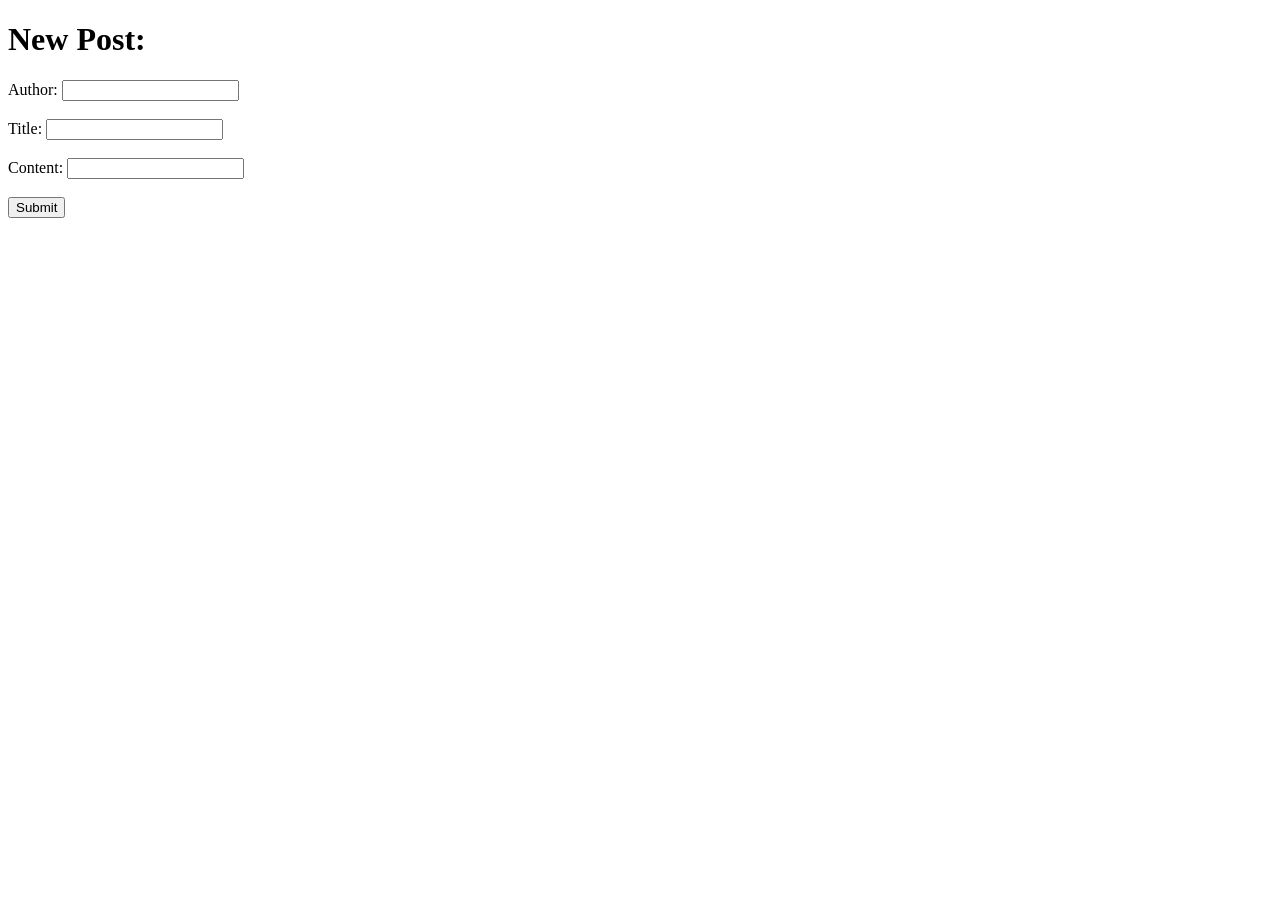
==== templates/add.html @ 3d49289c "created page to add posts" ====
<!DOCTYPE html>
<html lang="en">
<head>
    <meta charset="UTF-8">
    <title>Title</title>
</head>
<body>
    <form action='/add' method='POST'>
        <h1>New Post:</h1>
        <label for="author">Author:</label>
        <input type="text" id="author" name="author" required>
        <br><br>
        <label for="title">Title:</label>
        <input type="text" id="title" name="title" required>
        <br><br>
        <label for="content">Content:</label>
        <input type="text" id="content" name="content" required>
        <br><br>
        <input type="submit" value="Submit">
    </form>
</body>
</html>
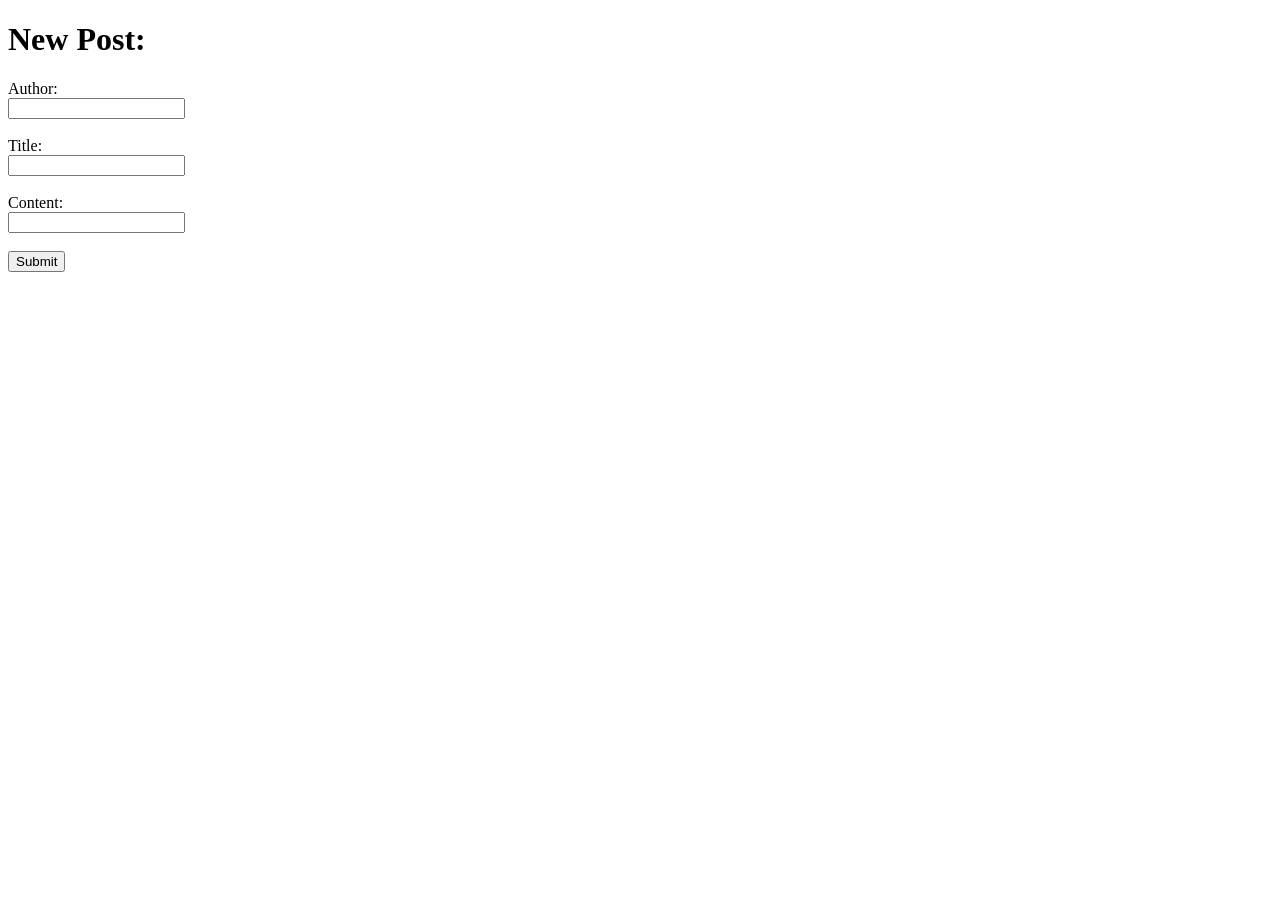
==== commit 9532f9e7: "Refactor and nicer positioning" ====
--- a/templates/add.html
+++ b/templates/add.html
@@ -5,18 +5,18 @@
     <title>Title</title>
 </head>
 <body>
-    <form action='/add' method='POST'>
-        <h1>New Post:</h1>
-        <label for="author">Author:</label>
-        <input type="text" id="author" name="author" required>
-        <br><br>
-        <label for="title">Title:</label>
-        <input type="text" id="title" name="title" required>
-        <br><br>
-        <label for="content">Content:</label>
-        <input type="text" id="content" name="content" required>
-        <br><br>
-        <input type="submit" value="Submit">
-    </form>
+<form action='/add' method='POST'>
+    <h1>New Post:</h1>
+    <label for="author">Author:</label><br>
+    <input type="text" id="author" name="author" required>
+    <br><br>
+    <label for="title">Title:</label><br>
+    <input type="text" id="title" name="title" required>
+    <br><br>
+    <label for="content">Content:</label><br>
+    <input type="text" id="content" name="content" required>
+    <br><br>
+    <input type="submit" value="Submit">
+</form>
 </body>
 </html>
